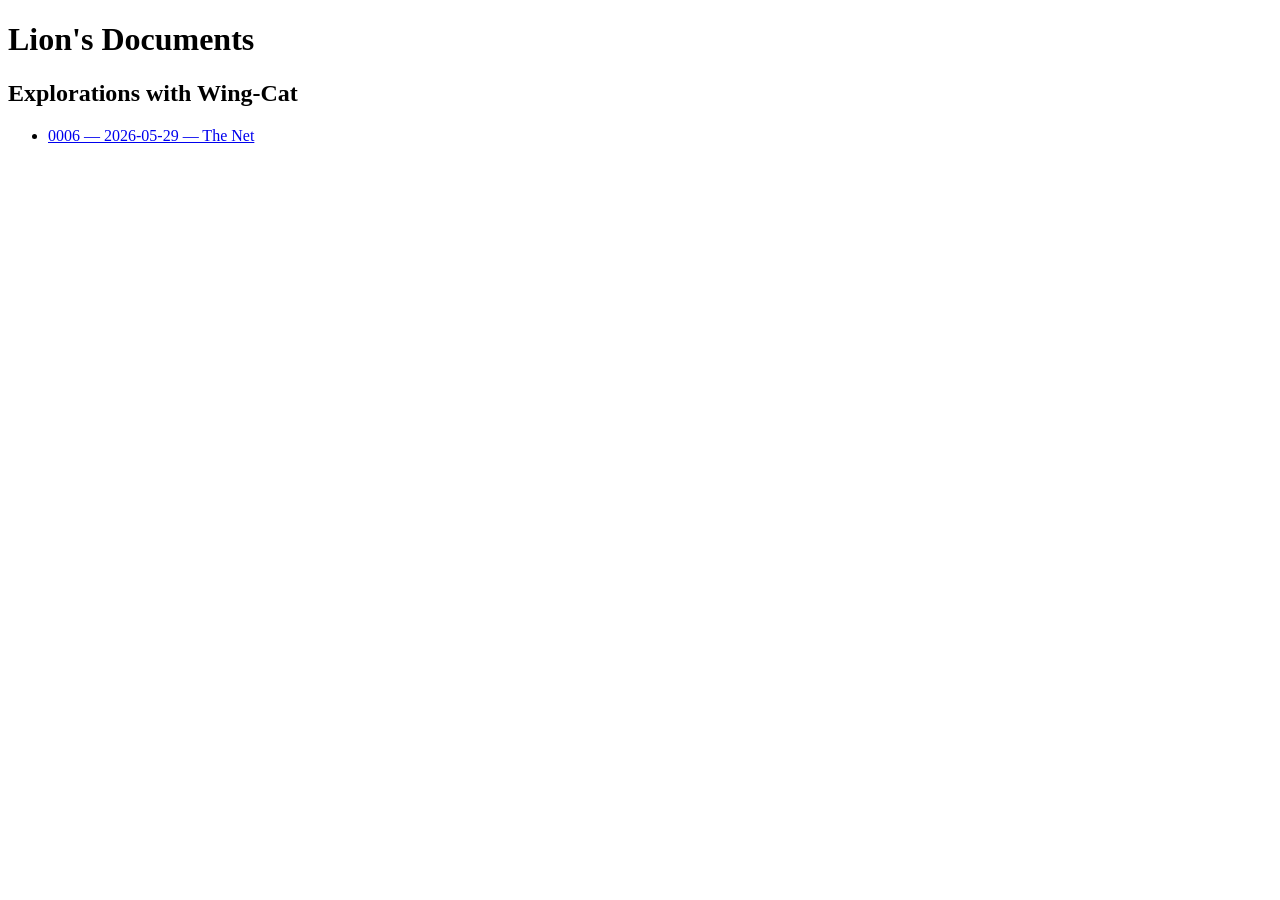
==== index.html @ bc3f8766 "major: an index.html, so I can put into gitpages" ====
<!doctype html>
<html lang="en">
<head>
  <meta charset="utf-8">
  <title>Lion's Documents</title>
  <meta name="viewport" content="width=device-width, initial-scale=1">
</head>
<body>
  <h1>Lion's Documents</h1>

  <h2>Explorations with Wing-Cat</h2>

  <ul>
    <li>
      <a href="explorations-with-wing-cat/0006__2026-05-29_the-net/">
        0006 — 2026-05-29 — The Net
      </a>
    </li>
  </ul>
</body>
</html>
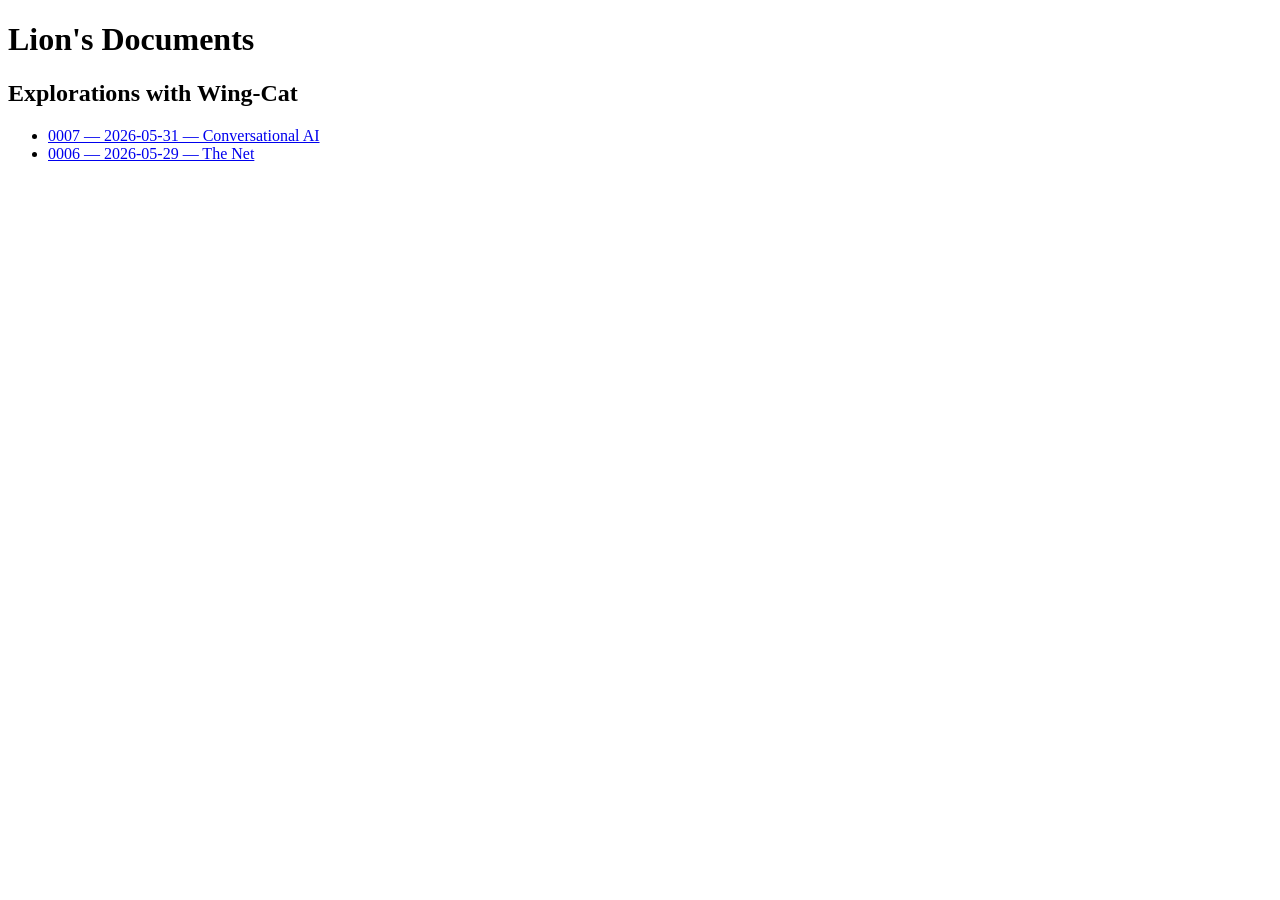
==== commit a89ca544: "major: added convsersational-ai report" ====
--- a/index.html
+++ b/index.html
@@ -12,6 +12,11 @@
 
   <ul>
     <li>
+      <a href="explorations-with-wing-cat/0007__2026-05-31_conversational-ai/">
+        0007 — 2026-05-31 — Conversational AI
+      </a>
+    </li>
+    <li>
       <a href="explorations-with-wing-cat/0006__2026-05-29_the-net/">
         0006 — 2026-05-29 — The Net
       </a>
